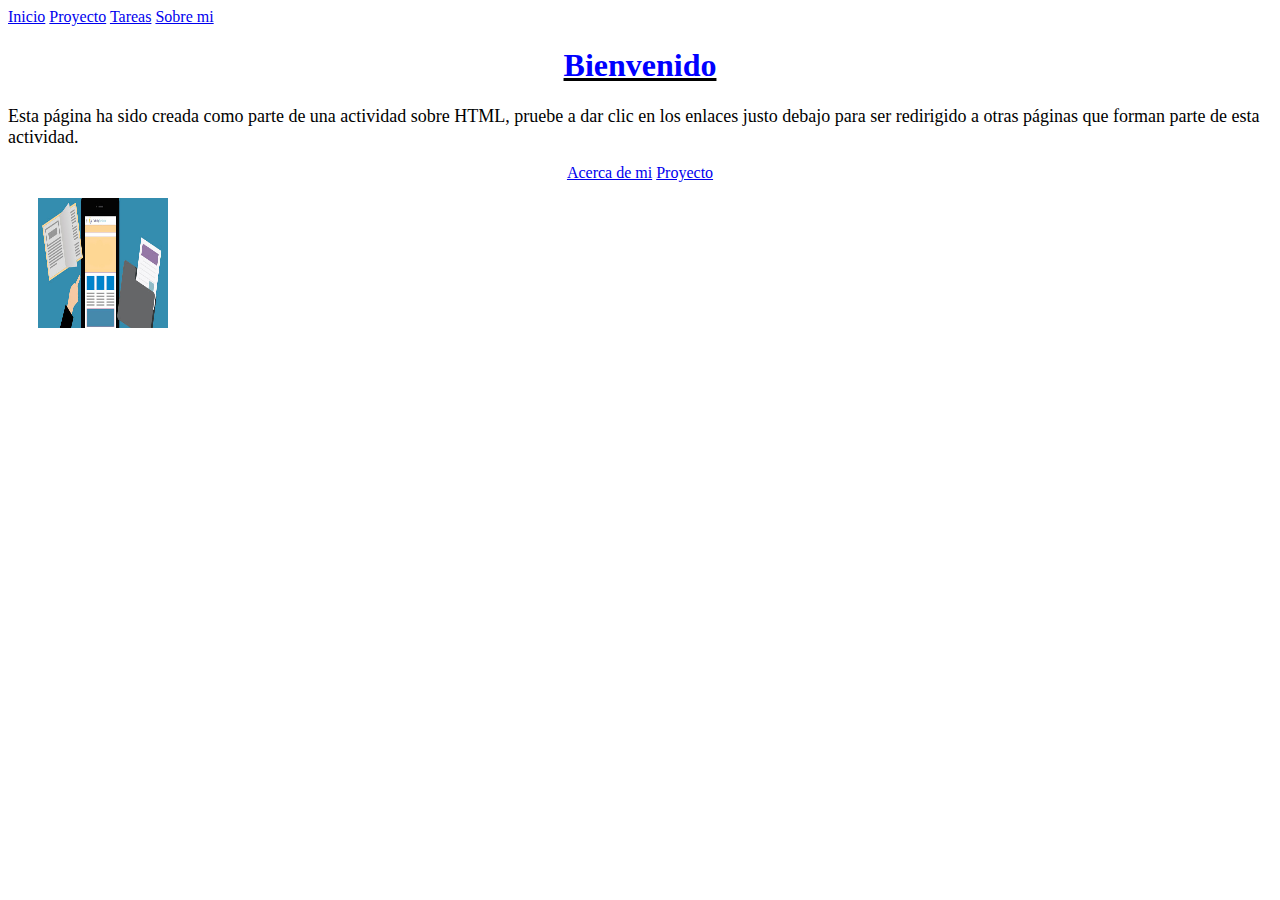
==== Index.html @ e8373810 "[UPDATE] Adicion de assets, navbar y reestructuracion" ====
<html>
<head>
  <title>Inicio</title>
  <meta charset="utf-8"/>
  <link rel="Style" href="Assets/css/Style.css"/>
</head>
<body vlink="orange">

  <div id="navbar">
    <a href="Index.html">Inicio</a>
    <a href="Proyecto.html">Proyecto</a>
    <a href="Tareas.html">Tareas</a>
    <a href="Acerca de mi.html">Sobre mi</a>
  </div>

<h1 align="center"><u><font color="Blue" face="Verdana">Bienvenido</font></u></h1>

<p align="left"><font size="4" face="Georgia">Esta página ha sido creada como parte de una actividad sobre HTML, pruebe a dar clic en los enlaces justo debajo para ser redirigido a otras páginas que forman parte de esta actividad.</font></p>

<p align="center"><a href="Acerca de mi.html" TARGET="_BLANK"><font size="3">Acerca de mi</font></a>

<a href="Proyecto.html" TARGET="_BLANK"><font size="3">Proyecto</font></a></p>

<IMG SRC="Images/Portafolio.jpg" width="130" height="130" HSPACE="30"/>
</body>
</html>
---- Assets/css/Style.css ----
body{
    background: linear-gradient(to bottom right,purple,cyan);
}
h1{
    color: rgb(0, 132, 255);
    background-color: silver;
    border: 3px solid rgb(0, 0, 0);
}
p{
    color: rgb(255, 115, 0);
}
/* Style the navbar */
#navbar {
    overflow: hidden;
    background-color: #333;
} 
/* Navbar links */
#navbar a {
    float: left;
    display: block;
    color: #f2f2f2;
    text-align: center;
    padding: 14px;
    text-decoration: none;
 }  
/* Page content */
.content {
    padding: 16px;
}  
/* The sticky class is added to the navbar with JS when it reaches its scroll position */
.sticky {
    position: fixed;
    top: 0;
    width: 100%;
}  
/* Add some top padding to the page content to prevent sudden quick movement (as the navigation bar gets a new position at the top of the page (position:fixed and top:0) */
.sticky + .content {
    padding-top: 60px;
}
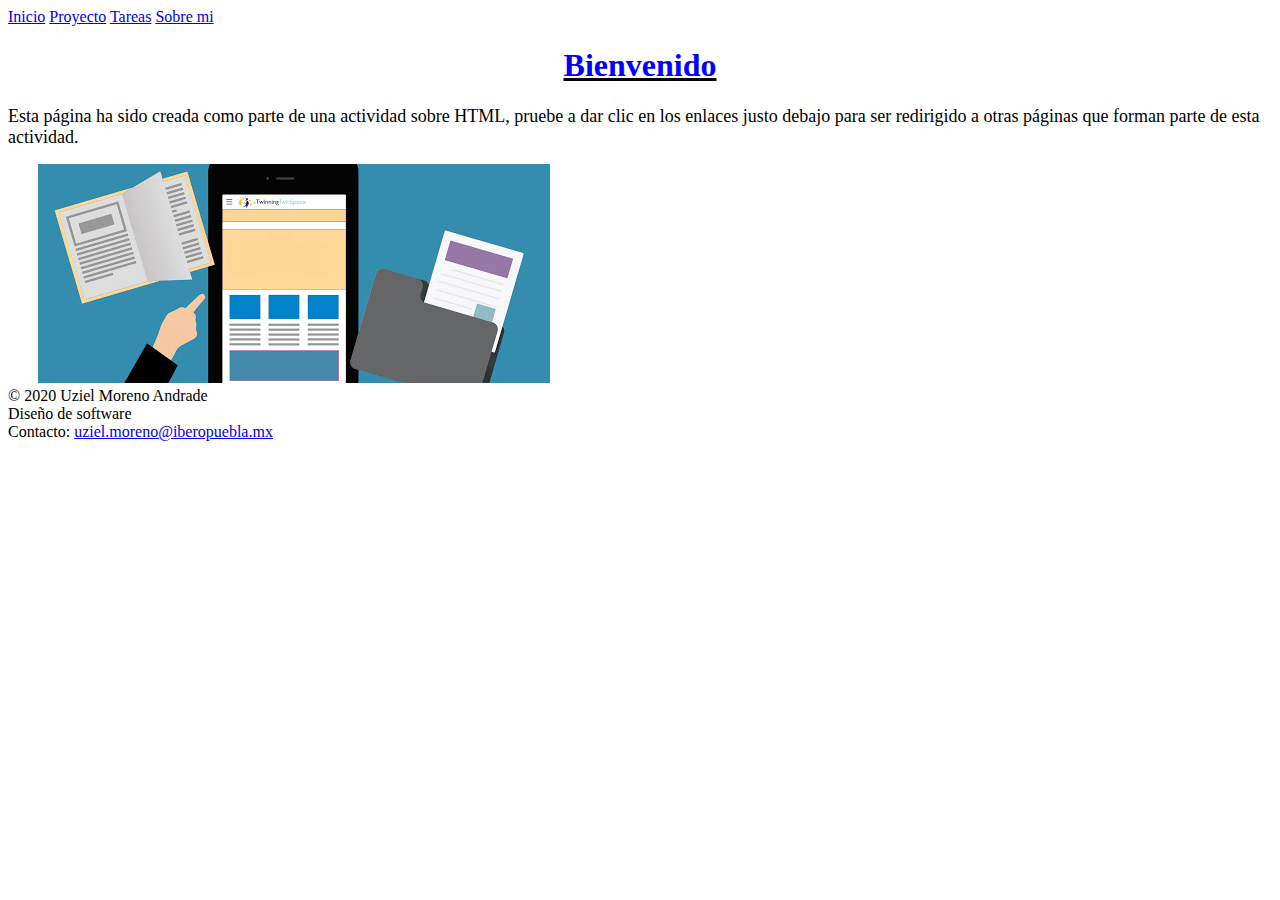
==== commit 6cf791d6: "[UPDATE] Ajustes a la estructuracion del cof" ====
--- a/Index.html
+++ b/Index.html
@@ -1,7 +1,8 @@
+<!DOCTYPE html>
 <html>
 <head>
   <title>Inicio</title>
-  <meta charset="utf-8"/>
+  <meta name="viewport" content="width=device-width, initial-scale=1" charset="utf-8"/>
   <link rel="Style" href="Assets/css/Style.css"/>
 </head>
 <body vlink="orange">
@@ -13,14 +14,18 @@
     <a href="Acerca de mi.html">Sobre mi</a>
   </div>
 
-<h1 align="center"><u><font color="Blue" face="Verdana">Bienvenido</font></u></h1>
+  <div class="content">
+    <h1 align="center"><u><font color="Blue" face="Verdana">Bienvenido</font></u></h1>
 
-<p align="left"><font size="4" face="Georgia">Esta página ha sido creada como parte de una actividad sobre HTML, pruebe a dar clic en los enlaces justo debajo para ser redirigido a otras páginas que forman parte de esta actividad.</font></p>
+    <p align="left"><font size="4" face="Georgia">Esta página ha sido creada como parte de una actividad sobre HTML, pruebe a dar clic en los enlaces justo debajo para ser redirigido a otras páginas que forman parte de esta actividad.</font></p>
 
-<p align="center"><a href="Acerca de mi.html" TARGET="_BLANK"><font size="3">Acerca de mi</font></a>
-
-<a href="Proyecto.html" TARGET="_BLANK"><font size="3">Proyecto</font></a></p>
-
-<IMG SRC="Images/Portafolio.jpg" width="130" height="130" HSPACE="30"/>
+    <IMG SRC="Images/Portafolio.jpg" HSPACE="30"/>
+  </div>
+  <footer>
+		&copy; 2020 Uziel Moreno Andrade<br>
+		Diseño de software<br>
+		Contacto: <a href="mailto:uziel.moreno@iberopuebla.mx">uziel.moreno@iberopuebla.mx</a>
+	</footer>
+  <script src="Assets/js/Scripts.js"></script>
 </body>
 </html>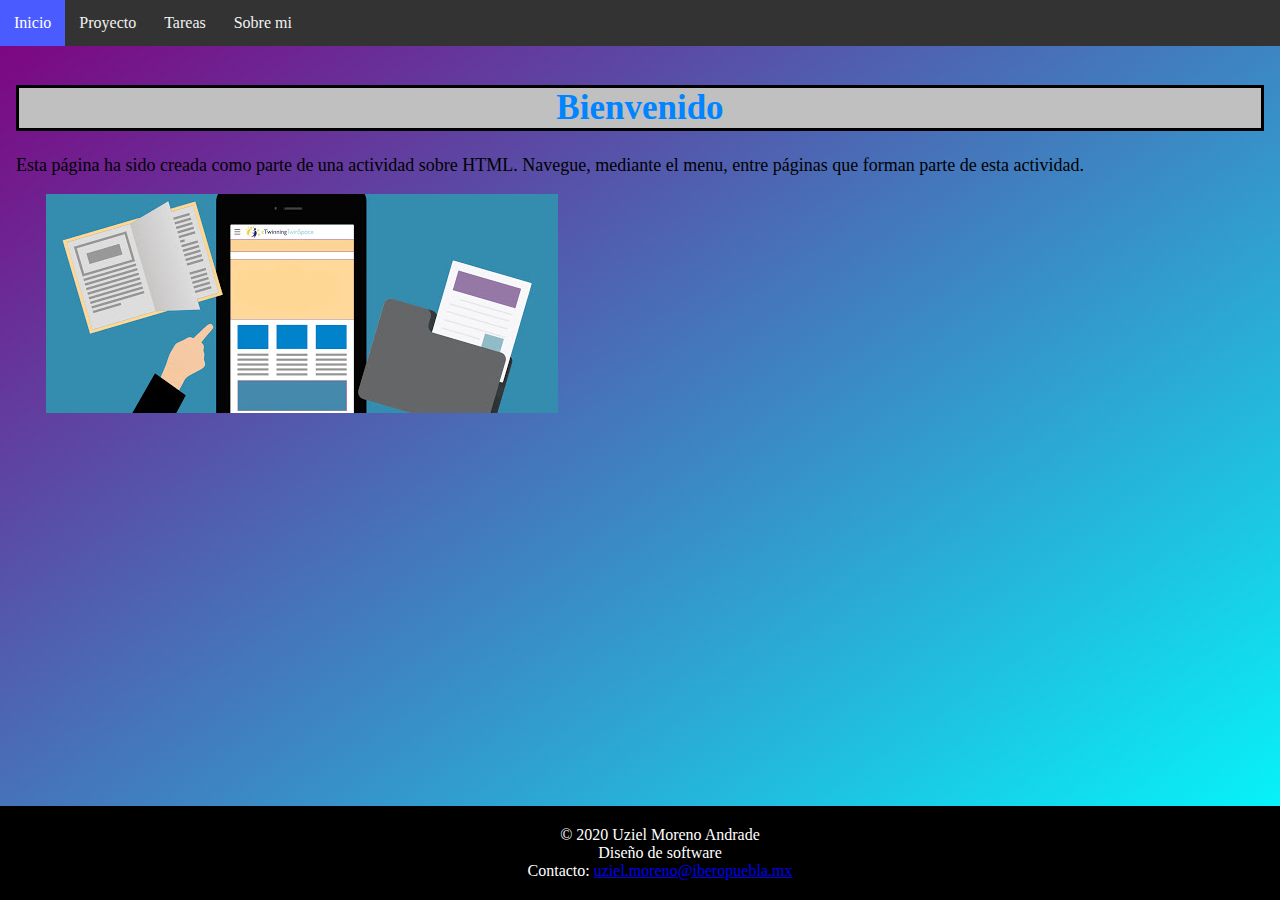
==== commit 0656fc9b: "[UPDATE] Correccion del diseño (fuentes, tamaños, footer y navbar)" ====
--- a/Index.html
+++ b/Index.html
@@ -1,31 +1,32 @@
 <!DOCTYPE html>
 <html>
-<head>
-  <title>Inicio</title>
-  <meta name="viewport" content="width=device-width, initial-scale=1" charset="utf-8"/>
-  <link rel="Style" href="Assets/css/Style.css"/>
-</head>
-<body vlink="orange">
+  <head>
+    <title>Inicio</title>
+    <meta name="viewport" content="width=device-width, initial-scale=1" charset="utf-8"/>
+    <link rel="Stylesheet" type="text/css" href="Assets/css/Style.css"/>
+  </head>
+  <body>
 
-  <div id="navbar">
-    <a href="Index.html">Inicio</a>
-    <a href="Proyecto.html">Proyecto</a>
-    <a href="Tareas.html">Tareas</a>
-    <a href="Acerca de mi.html">Sobre mi</a>
-  </div>
+    <div id="navbar">
+      <a class="active" href="Index.html">Inicio</a>
+      <a href="Proyecto.html">Proyecto</a>
+      <a href="Tareas.html">Tareas</a>
+      <a href="Acerca de mi.html">Sobre mi</a>
+    </div>
 
-  <div class="content">
-    <h1 align="center"><u><font color="Blue" face="Verdana">Bienvenido</font></u></h1>
-
-    <p align="left"><font size="4" face="Georgia">Esta página ha sido creada como parte de una actividad sobre HTML, pruebe a dar clic en los enlaces justo debajo para ser redirigido a otras páginas que forman parte de esta actividad.</font></p>
-
-    <IMG SRC="Images/Portafolio.jpg" HSPACE="30"/>
-  </div>
-  <footer>
-		&copy; 2020 Uziel Moreno Andrade<br>
-		Diseño de software<br>
-		Contacto: <a href="mailto:uziel.moreno@iberopuebla.mx">uziel.moreno@iberopuebla.mx</a>
-	</footer>
-  <script src="Assets/js/Scripts.js"></script>
-</body>
+    <div class="content">
+      <h1 align="center">Bienvenido</h1>
+      <p align="left">Esta página ha sido creada como parte de una actividad sobre HTML. Navegue, mediante el menu,
+        entre páginas que forman parte de esta actividad.</p>
+      <IMG SRC="Images/Portafolio.jpg" HSPACE="30"/>
+    </div>
+      <footer>
+        <div>
+		      &copy; 2020 Uziel Moreno Andrade<br>
+		      Diseño de software<br>
+		      Contacto: <a href="mailto:uziel.moreno@iberopuebla.mx">uziel.moreno@iberopuebla.mx</a>
+        </div>
+      </footer>
+    <script src="Assets/js/Scripts.js"></script>
+  </body>
 </html>--- a/Assets/css/Style.css
+++ b/Assets/css/Style.css
@@ -1,20 +1,29 @@
+html{
+    min-height: 100%;
+}
 body{
     background: linear-gradient(to bottom right,purple,cyan);
+    margin: 0;
 }
 h1{
     color: rgb(0, 132, 255);
     background-color: silver;
     border: 3px solid rgb(0, 0, 0);
+    text-align: center;
+    font-family: 'Times New Roman', Times, serif;
+    font-size: 35px;
 }
 p{
-    color: rgb(255, 115, 0);
+    color: black;
+    font-family: Georgia, 'Times New Roman', Times, serif;
+    font-size: 18px;
+    text-align: left;
 }
-/* Style the navbar */
 #navbar {
     overflow: hidden;
     background-color: #333;
-} 
-/* Navbar links */
+    left: 0;
+}
 #navbar a {
     float: left;
     display: block;
@@ -22,18 +31,33 @@
     text-align: center;
     padding: 14px;
     text-decoration: none;
- }  
-/* Page content */
+}
+#navbar a:hover {
+    background-color: #ddd;
+    color: black;
+}  
+#navbar a.active {
+    background-color: #4a5cff;
+    color: white;
+}
 .content {
     padding: 16px;
-}  
-/* The sticky class is added to the navbar with JS when it reaches its scroll position */
+}
 .sticky {
     position: fixed;
     top: 0;
     width: 100%;
-}  
-/* Add some top padding to the page content to prevent sudden quick movement (as the navigation bar gets a new position at the top of the page (position:fixed and top:0) */
+}
 .sticky + .content {
     padding-top: 60px;
+}
+footer{
+    margin: 0;
+    bottom: 0;
+    width: 100%;
+    padding: 20px;
+    background-color: black;
+    color: white;
+    position: fixed;
+    text-align: center;
 }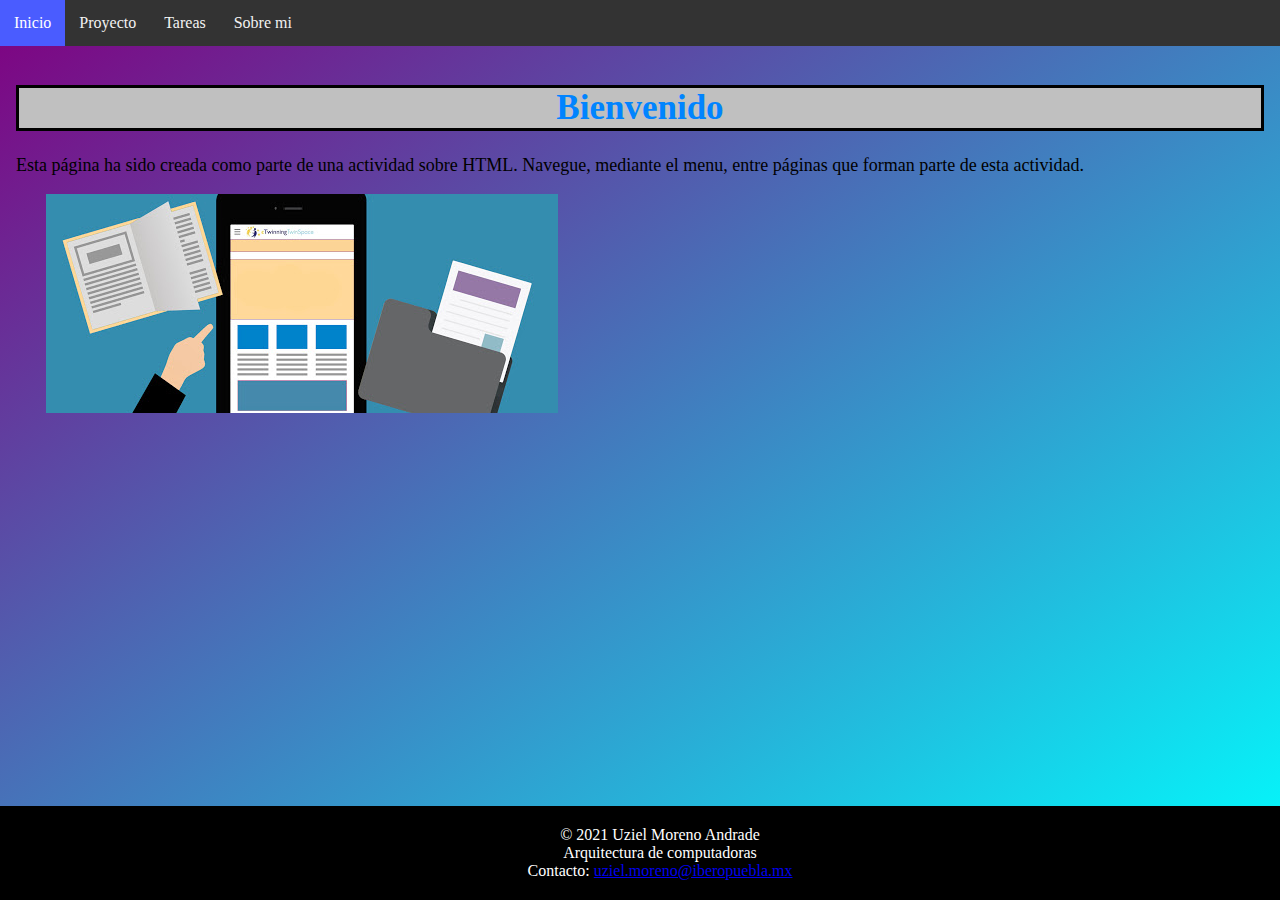
==== commit f66094c8: "[UPDATE] Correccion de contenido del footer" ====
--- a/Index.html
+++ b/Index.html
@@ -22,8 +22,8 @@
     </div>
       <footer>
         <div>
-		      &copy; 2020 Uziel Moreno Andrade<br>
-		      Diseño de software<br>
+		      &copy; 2021 Uziel Moreno Andrade<br>
+		      Arquitectura de computadoras<br>
 		      Contacto: <a href="mailto:uziel.moreno@iberopuebla.mx">uziel.moreno@iberopuebla.mx</a>
         </div>
       </footer>
--- a/Assets/css/Style.css
+++ b/Assets/css/Style.css
@@ -18,6 +18,10 @@
     font-family: Georgia, 'Times New Roman', Times, serif;
     font-size: 18px;
     text-align: left;
+}
+table{
+    border: 5px solid rgb(118, 81, 188);
+    background-color: #FFC0CB;
 }
 #navbar {
     overflow: hidden;
